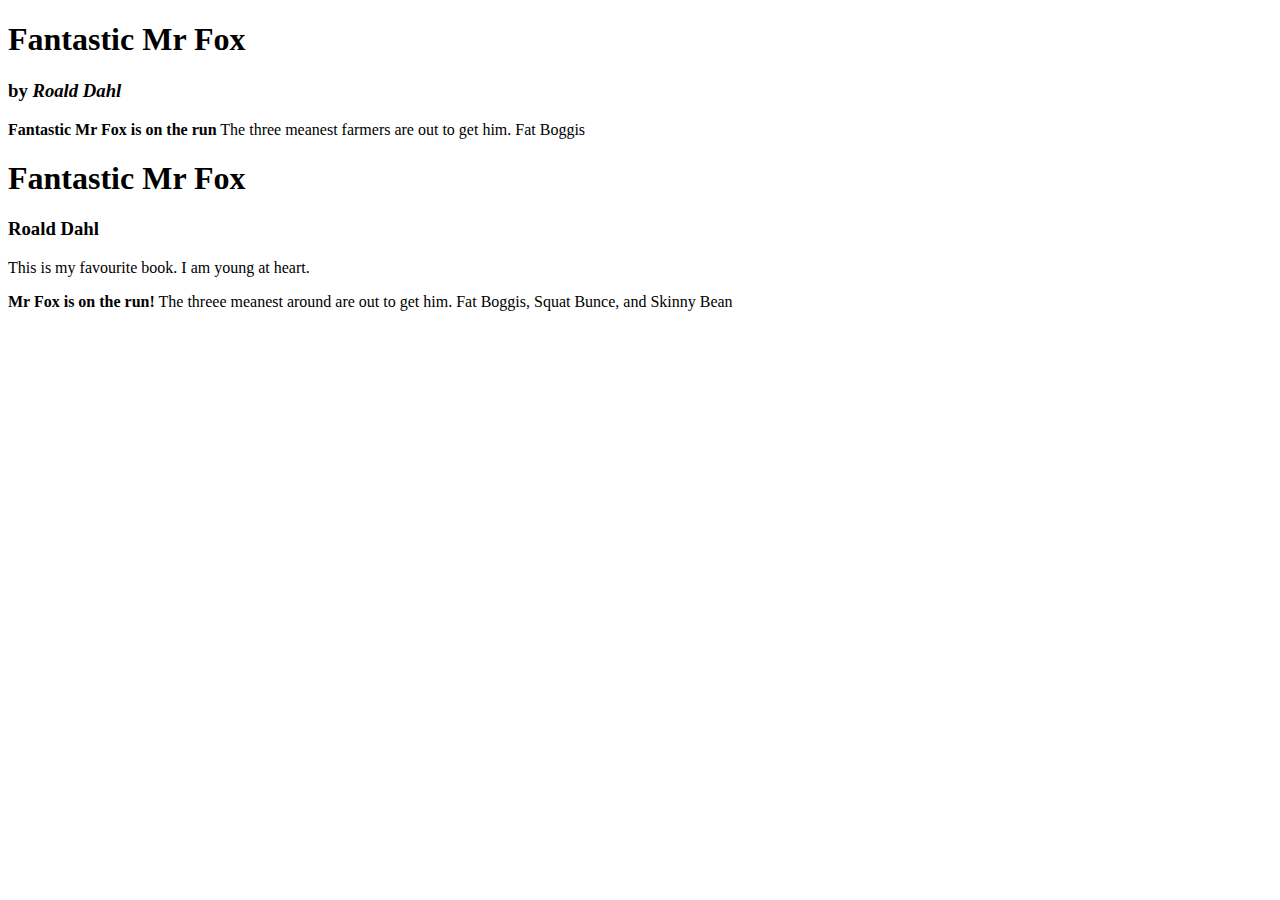
==== Exercises/ex1.html @ 3ea26a02 "change 3" ====
<!DOCTYPE html>
<html lang="en">

<head>
    <meta charset="UTF-8">
    <meta name="viewport" content="width=device-width, initial-scale=1.0">
    <meta http-equiv="X-UA-Compatible" content="ie=edge">
    <title>Fantastic Page</title>
    <link rel="stylesheet" href="page.css">
</head>

<body class="my-body">
<h1 class="my-title">Fantastic Mr Fox</h1>
<h3 class="my-substitle">by <em>Roald Dahl</em></h3>
<p class="my-paragraph">
<strong class="my-strong">Fantastic Mr Fox is on the run</strong>
The three meanest farmers are out to get him. Fat Boggis

</p>

</body>
    
</html>
    
</body>
    <h1>
    Fantastic Mr Fox 
    <h1>
     <h3
 by <em>Roald Dahl</em>
     </h3> 
<p>This is my favourite book.  I am young at heart.</p>
    
        
        </h3>
        <p class="my-paragraph">
            <strong class="my-strong"> Mr Fox is on the run!</strong>
            The threee meanest around are out to get him.  Fat Boggis, Squat Bunce, and Skinny Bean
        
        </p>
    
</body>

</html>
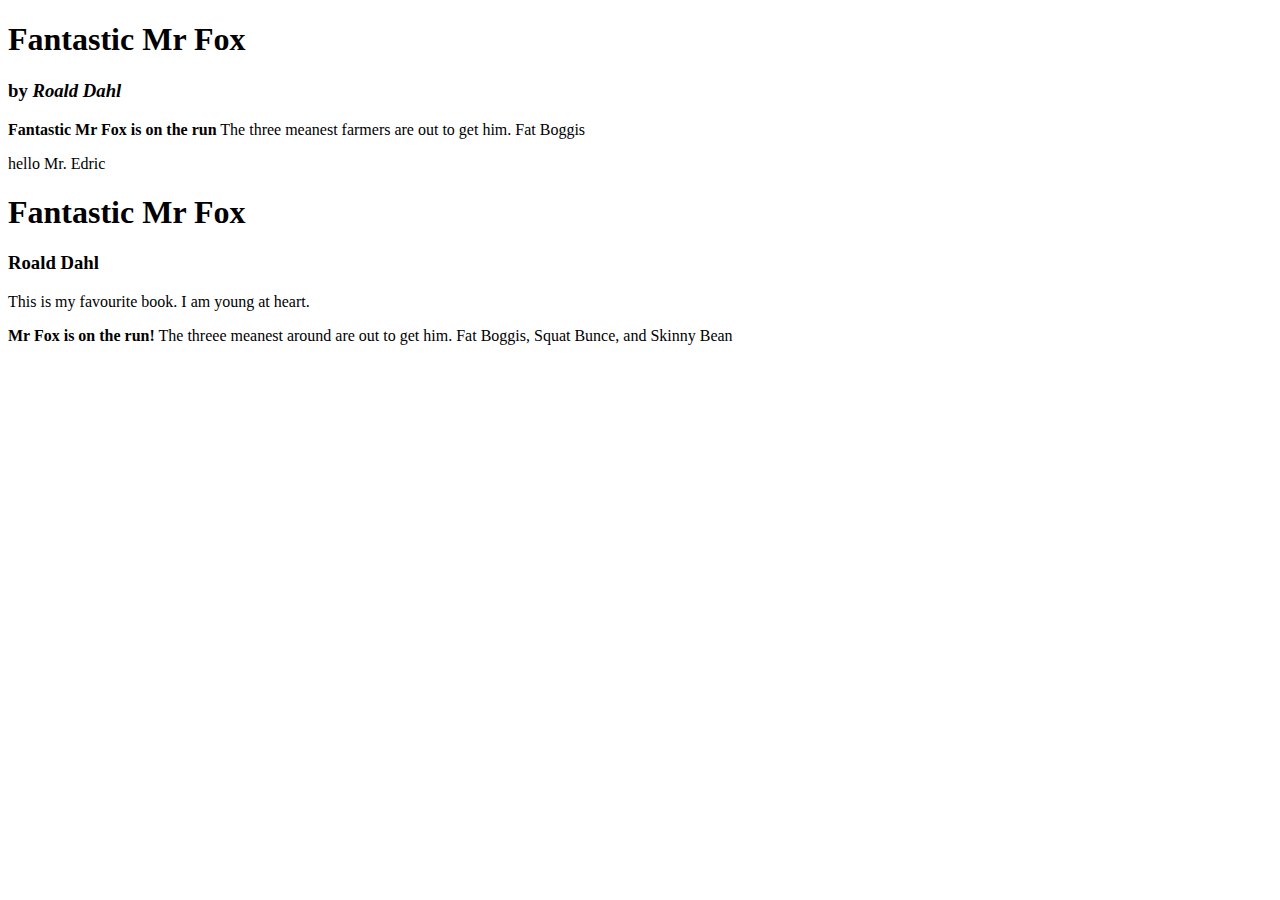
==== commit ae823da7: "change 4" ====
--- a/Exercises/ex1.html
+++ b/Exercises/ex1.html
@@ -17,7 +17,7 @@
 The three meanest farmers are out to get him. Fat Boggis
 
 </p>
-
+<p style="color=yellow"> hello Mr. Edric</p>
 </body>
     
 </html>
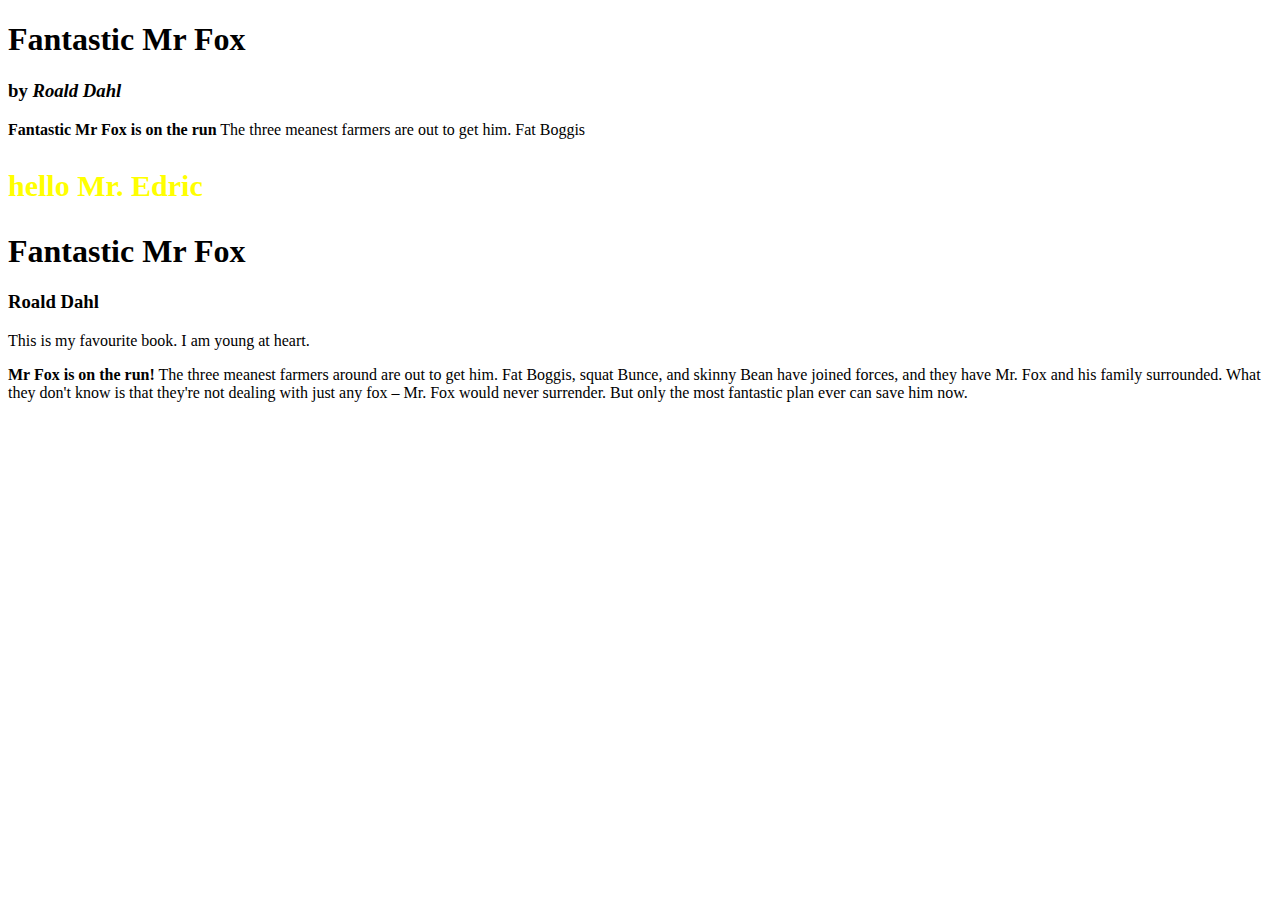
==== commit f66a94f8: "change3" ====
--- a/Exercises/ex1.html
+++ b/Exercises/ex1.html
@@ -6,7 +6,7 @@
     <meta name="viewport" content="width=device-width, initial-scale=1.0">
     <meta http-equiv="X-UA-Compatible" content="ie=edge">
     <title>Fantastic Page</title>
-    <link rel="stylesheet" href="page.css">
+    <link rel="stylesheet" href="ex1.css">
 </head>
 
 <body class="my-body">
@@ -17,7 +17,7 @@
 The three meanest farmers are out to get him. Fat Boggis
 
 </p>
-<p style="color=yellow"> hello Mr. Edric</p>
+<p style="color:yellow;font-size:30px;font-weight:bold"> hello Mr. Edric</p>
 </body>
     
 </html>
@@ -35,7 +35,14 @@
         </h3>
         <p class="my-paragraph">
             <strong class="my-strong"> Mr Fox is on the run!</strong>
-            The threee meanest around are out to get him.  Fat Boggis, Squat Bunce, and Skinny Bean
+            The three meanest farmers around are out to get him. Fat
+            Boggis, squat Bunce,
+            and skinny Bean have joined forces, and they have Mr. Fox and
+            his family surrounded.
+            What they don't know is that they're not dealing with just
+            any fox – Mr. Fox
+            would never surrender. But only the most fantastic plan ever
+            can save him now.
         
         </p>
     
--- a/Exercises/ex1.css
+++ b/Exercises/ex1.css
@@ -0,0 +1,6 @@
+/*Imports font from https://fonts.google.com/*/
+@import
+url('https://fonts.googleapis.com/css?family=Lato:100,400,900
+');
+/*1. Make the background color dark gray: #212121*/
+/*2. Change the font family to: 'lato'*/
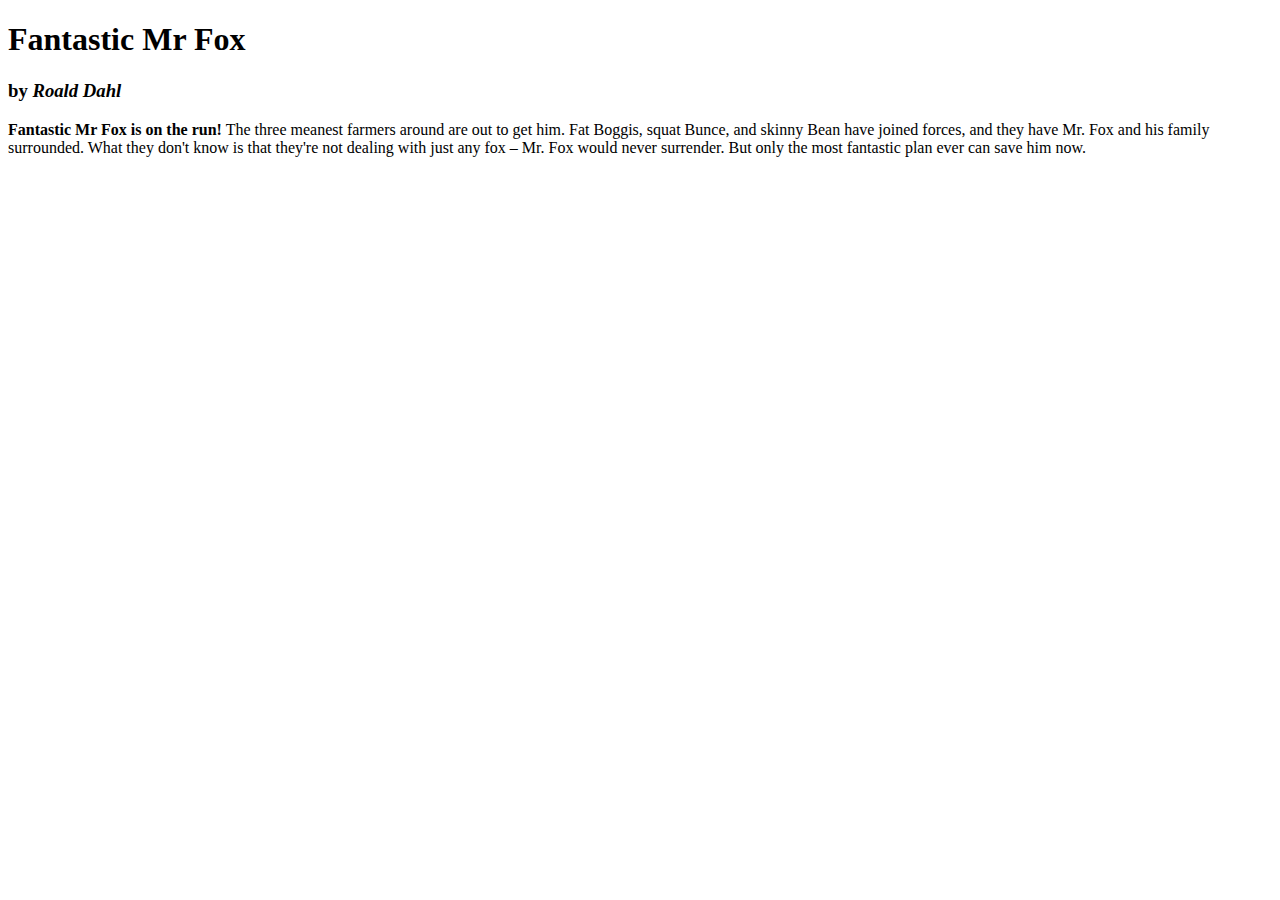
==== commit a55c95cb: "change3" ====
--- a/Exercises/ex1.html
+++ b/Exercises/ex1.html
@@ -11,41 +11,27 @@
 
 <body class="my-body">
 <h1 class="my-title">Fantastic Mr Fox</h1>
-<h3 class="my-substitle">by <em>Roald Dahl</em></h3>
+<h3 class="my-subtitle">by <em>Roald Dahl</em></h3>
 <p class="my-paragraph">
-<strong class="my-strong">Fantastic Mr Fox is on the run</strong>
-The three meanest farmers are out to get him. Fat Boggis
+<strong class="my-strong">Fantastic Mr Fox is on the run!</strong>
+The three meanest farmers around are out to get him. Fat
+Boggis, squat Bunce,
+and skinny Bean have joined forces, and they have Mr. Fox and
+his family surrounded.
+What they don't know is that they're not dealing with just
+any fox – Mr. Fox
+would never surrender. But only the most fantastic plan ever
+can save him now.
 
 </p>
-<p style="color:yellow;font-size:30px;font-weight:bold"> hello Mr. Edric</p>
+
+    
 </body>
     
 </html>
     
-</body>
-    <h1>
-    Fantastic Mr Fox 
-    <h1>
-     <h3
- by <em>Roald Dahl</em>
-     </h3> 
-<p>This is my favourite book.  I am young at heart.</p>
+
+  
     
-        
-        </h3>
-        <p class="my-paragraph">
-            <strong class="my-strong"> Mr Fox is on the run!</strong>
-            The three meanest farmers around are out to get him. Fat
-            Boggis, squat Bunce,
-            and skinny Bean have joined forces, and they have Mr. Fox and
-            his family surrounded.
-            What they don't know is that they're not dealing with just
-            any fox – Mr. Fox
-            would never surrender. But only the most fantastic plan ever
-            can save him now.
-        
-        </p>
-    
-</body>
 
-</html>+
--- a/Exercises/ex1.css
+++ b/Exercises/ex1.css
@@ -4,3 +4,9 @@
 ');
 /*1. Make the background color dark gray: #212121*/
 /*2. Change the font family to: 'lato'*/
+
+.my-body{
+background-color: #212121;
+font-family: "lato"
+
+}
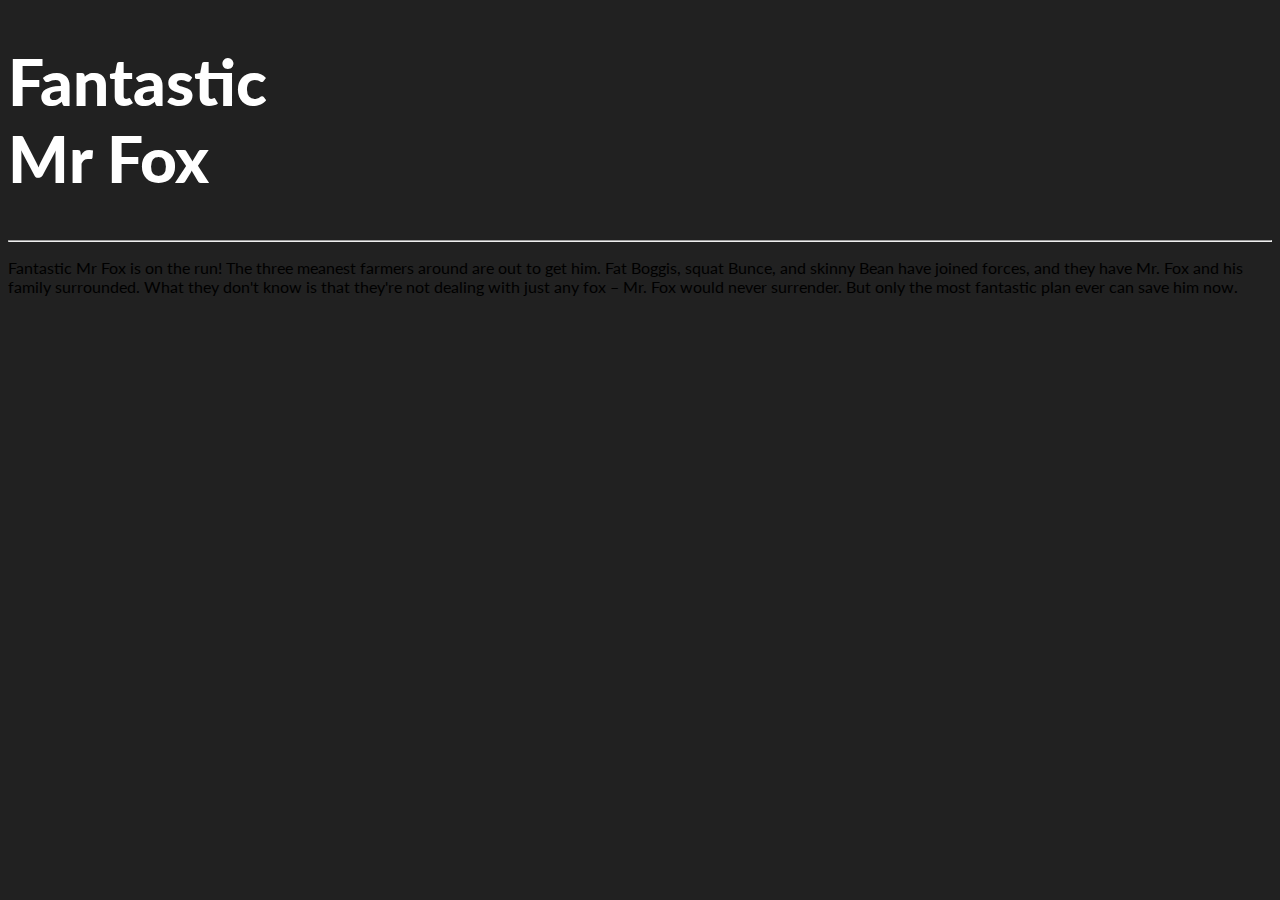
==== commit fec44e08: "gggg" ====
--- a/Exercises/ex1.html
+++ b/Exercises/ex1.html
@@ -10,10 +10,12 @@
 </head>
 
 <body class="my-body">
-<h1 class="my-title">Fantastic Mr Fox</h1>
-<h3 class="my-subtitle">by <em>Roald Dahl</em></h3>
-<p class="my-paragraph">
-<strong class="my-strong">Fantastic Mr Fox is on the run!</strong>
+<div>
+<h1 class="my-title"> <span> F</span>antastic <br> Mr Fox</h1>
+<hr>
+
+<p>
+Fantastic Mr Fox is on the run!
 The three meanest farmers around are out to get him. Fat
 Boggis, squat Bunce,
 and skinny Bean have joined forces, and they have Mr. Fox and
@@ -25,7 +27,7 @@
 
 </p>
 
-    
+</div> 
 </body>
     
 </html>
--- a/Exercises/ex1.css
+++ b/Exercises/ex1.css
@@ -1,12 +1,35 @@
 /*Imports font from https://fonts.google.com/*/
 @import
-url('https://fonts.googleapis.com/css?family=Lato:100,400,900
-');
-/*1. Make the background color dark gray: #212121*/
-/*2. Change the font family to: 'lato'*/
+url('https://fonts.googleapis.com/css?family=Lato:100,400,900');
 
-.my-body{
-background-color: #212121;
-font-family: "lato"
 
-}
+.my-body {
+    background-color: #212121;
+    font-family: 'lato';
+   }
+
+
+.my-title {
+        font-size: 4rem;
+        font-weight: 900;
+        color: white;
+
+   }
+
+   .my-subtitle {
+    font-size: 1.25rem;
+    font-weight: 400;
+    color: orangered;
+    background-color: white;
+   }
+
+   .my-paragraph {
+    font-size: 3rem;
+    font-weight: 100;
+    color: white;
+   }
+
+
+   .my-strong {
+    text-shadow: 2px 2px 0 orangered;
+   }
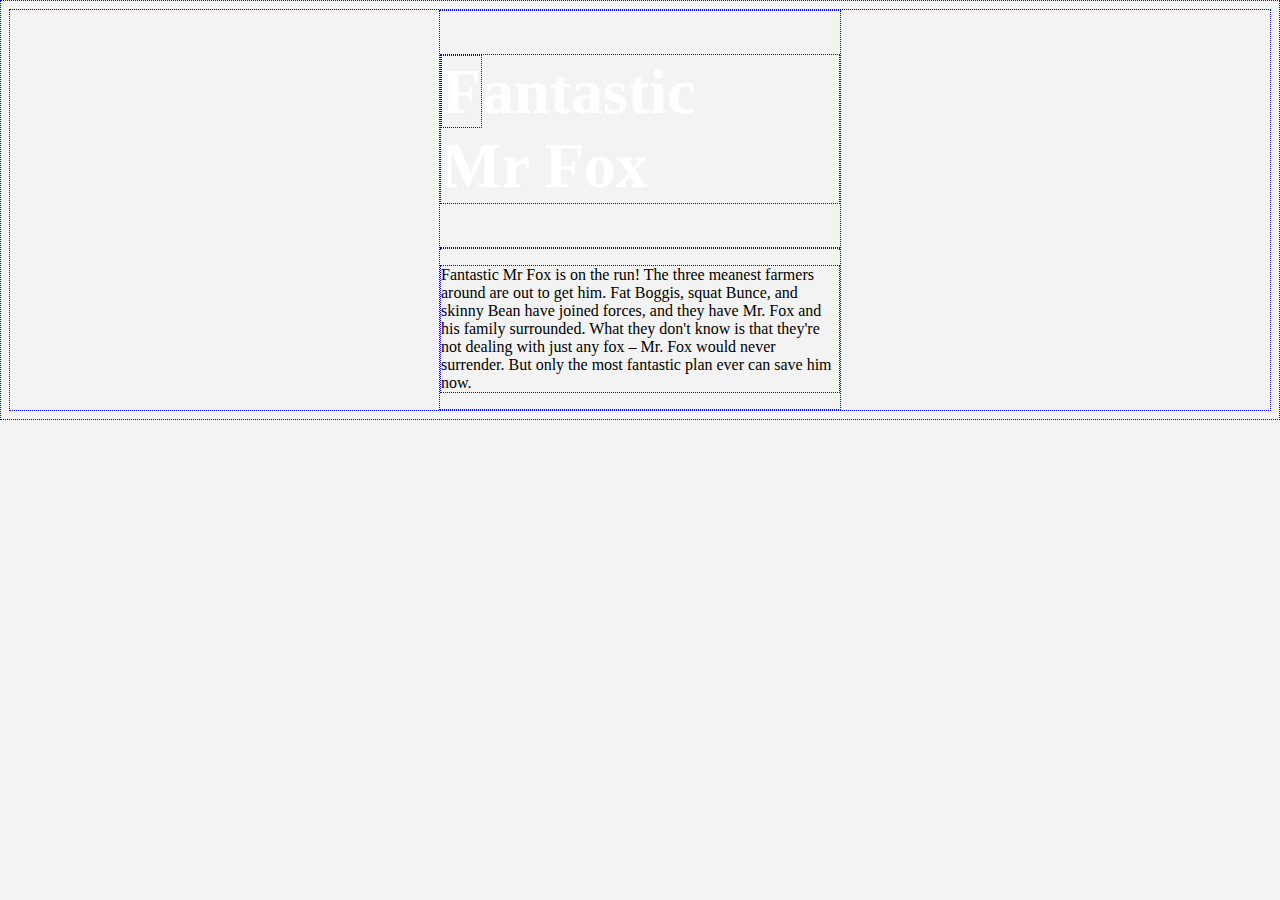
==== commit 87fa9064: "change 3" ====
--- a/Exercises/ex1.html
+++ b/Exercises/ex1.html
@@ -6,11 +6,21 @@
     <meta name="viewport" content="width=device-width, initial-scale=1.0">
     <meta http-equiv="X-UA-Compatible" content="ie=edge">
     <title>Fantastic Page</title>
+    <style type="text/css">
+    *{
+        border: 1px dotted blue;
+    }
+    div{
+        max-width: 400px;
+        margin: auto;
+    }
+    </style>
+    
     <link rel="stylesheet" href="ex1.css">
 </head>
 
 <body class="my-body">
-<div>
+<div class="my-container">
 <h1 class="my-title"> <span> F</span>antastic <br> Mr Fox</h1>
 <hr>
 
--- a/Exercises/ex1.css
+++ b/Exercises/ex1.css
@@ -4,11 +4,16 @@
 
 
 .my-body {
-    background-color: #212121;
-    font-family: 'lato';
+    background-color: #f3f3f3;
+
    }
 
+.my-container {
 
+
+
+    
+}
 .my-title {
         font-size: 4rem;
         font-weight: 900;
